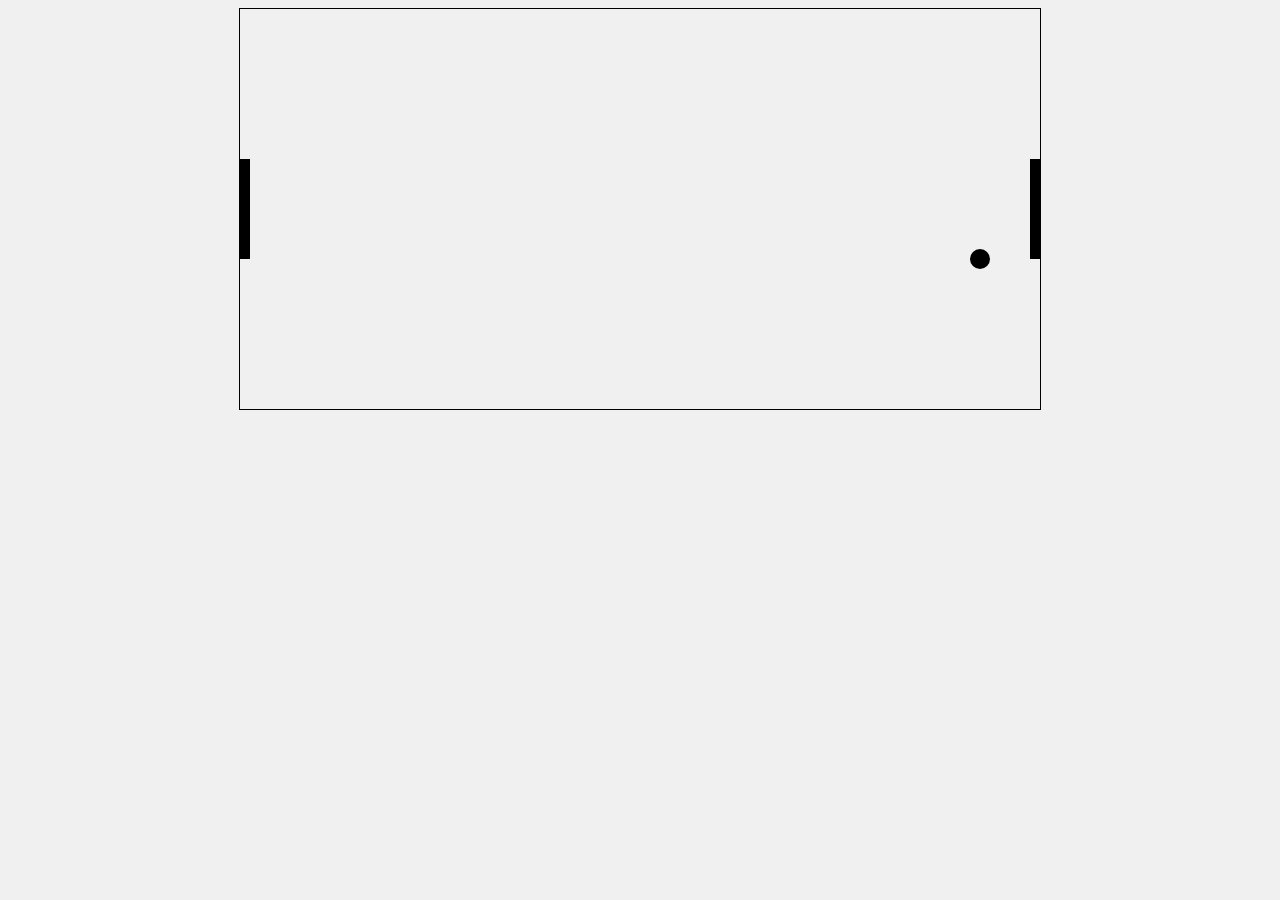
==== pong-game.html @ 023e5230 "Create pong-game.html with complete Pong game code" ====
<!DOCTYPE html>
<html>
<head>
    <title>Pong Game</title>
    <style>
        canvas {
            border: 1px solid black;
            display: block;
            margin: auto;
        }
        body {
            background-color: #f0f0f0;
        }
    </style>
</head>
<body>
    <canvas id="pong" width="800" height="400"></canvas>
    <script>
        const canvas = document.getElementById('pong');
        const context = canvas.getContext('2d');

        // Create the pong paddle
        const paddleWidth = 10;
        const paddleHeight = 100;
        const player = {
            x: 0,
            y: canvas.height / 2 - paddleHeight / 2,
            width: paddleWidth,
            height: paddleHeight,
            score: 0
        };
        const computer = {
            x: canvas.width - paddleWidth,
            y: canvas.height / 2 - paddleHeight / 2,
            width: paddleWidth,
            height: paddleHeight,
            score: 0
        };

        // Create the pong ball
        const ball = {
            x: canvas.width / 2,
            y: canvas.height / 2,
            radius: 10,
            speed: 4,
            velocityX: 5,
            velocityY: 5
        };

        // Draw everything
        function draw() {
            // Clear the canvas
            context.clearRect(0, 0, canvas.width, canvas.height);
            // Draw paddles
            context.fillStyle = '#000';
            context.fillRect(player.x, player.y, player.width, player.height);
            context.fillRect(computer.x, computer.y, computer.width, computer.height);
            // Draw ball
            context.beginPath();
            context.arc(ball.x, ball.y, ball.radius, 0, Math.PI * 2, false);
            context.fill();
        }

        // Update game entities
        function update() {
            // Move the ball
            ball.x += ball.velocityX;
            ball.y += ball.velocityY;

            // Ball and wall collision logic
            if (ball.y + ball.radius > canvas.height || ball.y - ball.radius < 0) {
                ball.velocityY = -ball.velocityY;
            }
            // Ball and paddle collision logic
            const paddle = (ball.x < canvas.width / 2) ? player : computer;
            if (ball.x - ball.radius < paddle.x + paddle.width &&
                ball.x + ball.radius > paddle.x &&
                ball.y + ball.radius > paddle.y &&
                ball.y - ball.radius < paddle.y + paddle.height) {
                ball.velocityX = -ball.velocityX;
            }
        }

        // Game loop
        function game() {
            draw();
            update();
            requestAnimationFrame(game);
        }

        // Start the game
        game();
    </script>
</body>
</html>
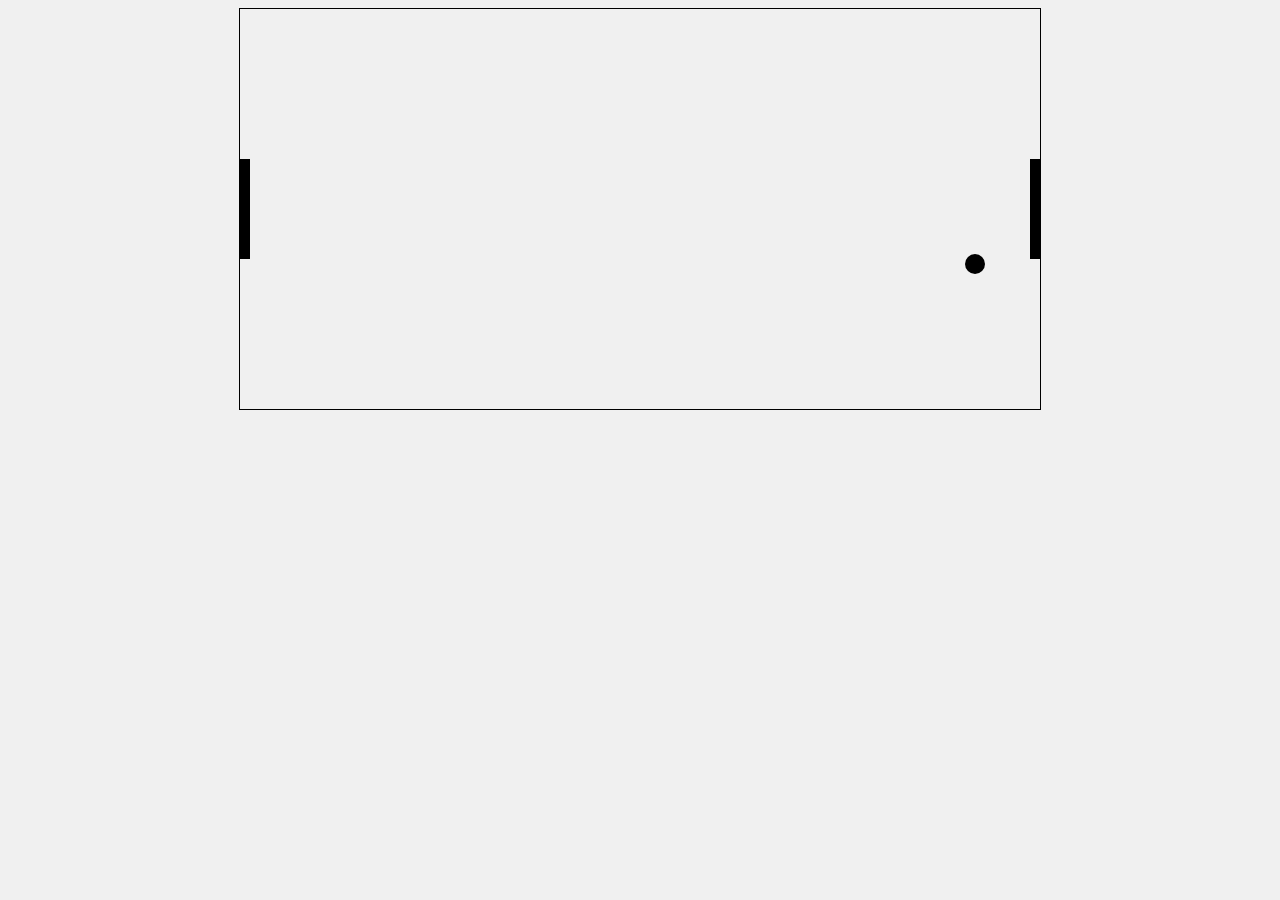
==== commit 9e8a2ed3: "Refactor pong-game.html to use external game.js Removed inline JavaScript for pong game logic." ====
--- a/pong-game.html
+++ b/pong-game.html
@@ -15,81 +15,7 @@
 </head>
 <body>
     <canvas id="pong" width="800" height="400"></canvas>
-    <script>
-        const canvas = document.getElementById('pong');
-        const context = canvas.getContext('2d');
+    <script src="game.js"></script>
 
-        // Create the pong paddle
-        const paddleWidth = 10;
-        const paddleHeight = 100;
-        const player = {
-            x: 0,
-            y: canvas.height / 2 - paddleHeight / 2,
-            width: paddleWidth,
-            height: paddleHeight,
-            score: 0
-        };
-        const computer = {
-            x: canvas.width - paddleWidth,
-            y: canvas.height / 2 - paddleHeight / 2,
-            width: paddleWidth,
-            height: paddleHeight,
-            score: 0
-        };
-
-        // Create the pong ball
-        const ball = {
-            x: canvas.width / 2,
-            y: canvas.height / 2,
-            radius: 10,
-            speed: 4,
-            velocityX: 5,
-            velocityY: 5
-        };
-
-        // Draw everything
-        function draw() {
-            // Clear the canvas
-            context.clearRect(0, 0, canvas.width, canvas.height);
-            // Draw paddles
-            context.fillStyle = '#000';
-            context.fillRect(player.x, player.y, player.width, player.height);
-            context.fillRect(computer.x, computer.y, computer.width, computer.height);
-            // Draw ball
-            context.beginPath();
-            context.arc(ball.x, ball.y, ball.radius, 0, Math.PI * 2, false);
-            context.fill();
-        }
-
-        // Update game entities
-        function update() {
-            // Move the ball
-            ball.x += ball.velocityX;
-            ball.y += ball.velocityY;
-
-            // Ball and wall collision logic
-            if (ball.y + ball.radius > canvas.height || ball.y - ball.radius < 0) {
-                ball.velocityY = -ball.velocityY;
-            }
-            // Ball and paddle collision logic
-            const paddle = (ball.x < canvas.width / 2) ? player : computer;
-            if (ball.x - ball.radius < paddle.x + paddle.width &&
-                ball.x + ball.radius > paddle.x &&
-                ball.y + ball.radius > paddle.y &&
-                ball.y - ball.radius < paddle.y + paddle.height) {
-                ball.velocityX = -ball.velocityX;
-            }
-        }
-
-        // Game loop
-        function game() {
-            draw();
-            update();
-            requestAnimationFrame(game);
-        }
-
-        // Start the game
-        game();
-    </script>
 </body>
-</html>+</html>
